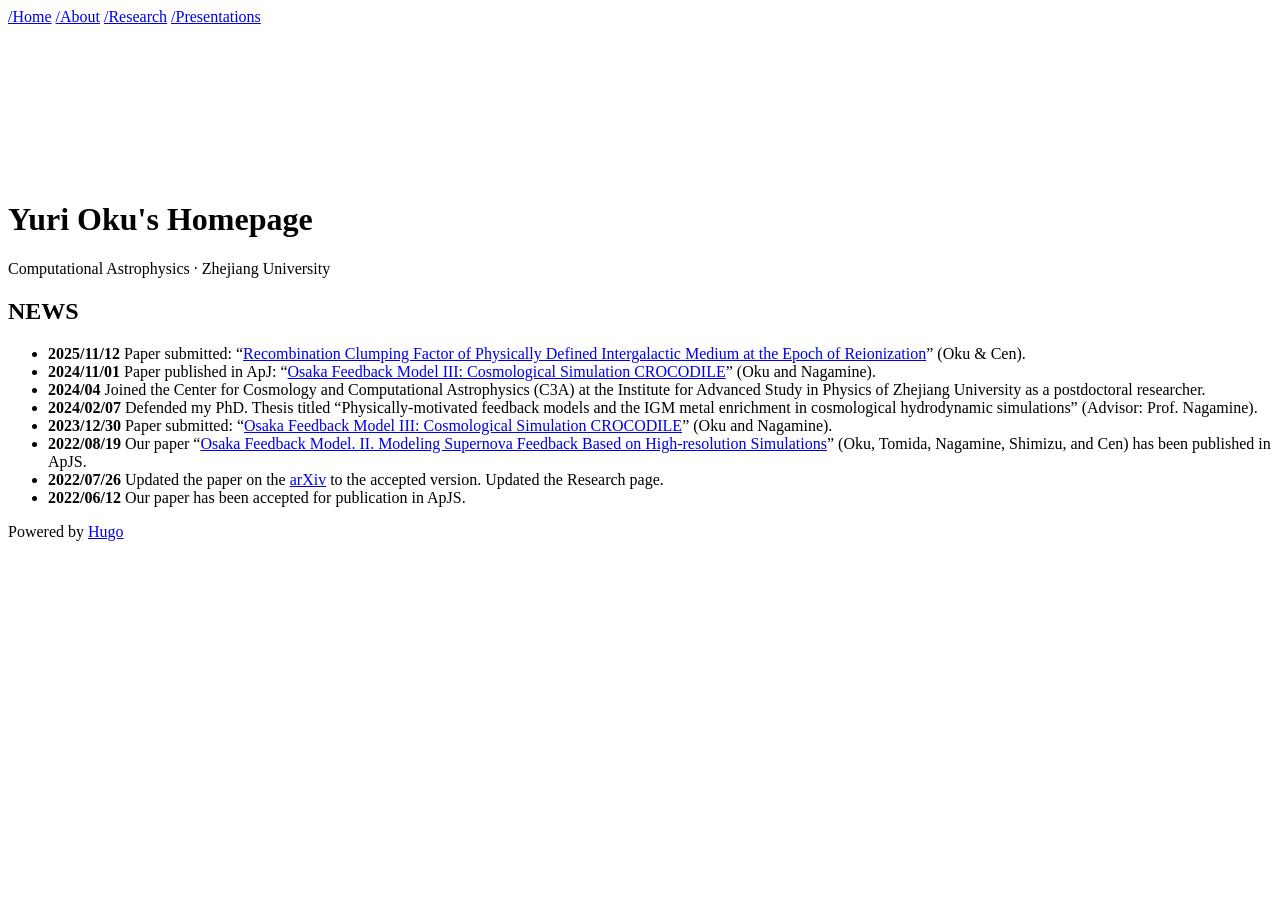
==== public/index.html @ 773e8a99 "add files" ====
<!DOCTYPE html>

<html lang="en"><head>
	<meta name="generator" content="Hugo 0.123.7"><script src="/livereload.js?mindelay=10&amp;v=2&amp;port=1313&amp;path=livereload" data-no-instant defer></script>
    
    <script async src="https://www.googletagmanager.com/gtag/js?id=G-YG0VSNT7RL"></script>
    <script>
        window.dataLayer = window.dataLayer || [];
        function gtag() { dataLayer.push(arguments); }
        gtag('js', new Date());

        gtag('config', 'G-YG0VSNT7RL');
    </script>
    <meta charset="utf-8">
    <meta name="viewport" content="width=device-width, initial-scale=1, shrink-to-fit=no">
    <title>Top - Yuri Oku&#39;s Homepage</title>
    <base href="http://localhost:1313/">
    
    
    
    
    
    
    
    <link rel="preconnect" href="https://fonts.googleapis.com">
    <link rel="preconnect" href="https://fonts.gstatic.com" crossorigin>
    <link href="https://fonts.googleapis.com/css2?family=IBM+Plex+Sans:ital,wght@0,100..700;1,100..700&family=STIX+Two+Text:ital,wght@0,400..700;1,400..700&display=swap" rel="stylesheet">
    <link rel="stylesheet" href="http://localhost:1313/css/main.min.de16f6b862f5ef3d45929ad7b2caf5f3bd8fedbeadcfcb36bacd62ac53a43183.css">
    <link rel="apple-touch-icon" sizes="180x180" href="/icon/apple-touch-icon.png">
    <link rel="icon" type="image/png" sizes="32x32" href="/icon/favicon-32x32.png">
    <link rel="icon" type="image/png" sizes="16x16" href="/icon/favicon-16x16.png">
    <link rel="manifest" href="/icon/site.webmanifest">
    <link rel="mask-icon" href="/icon/safari-pinned-tab.svg" color="#5bbad5">
    <meta name="msapplication-TileColor" content="#da532c">
    <meta name="theme-color" content="#ffffff">
</head><body class="home"><header>
    <nav class="breadcrumb">
        
        <a href="/">/Home</a>
        
        <a href="/about/">/About</a>
        
        <a href="/research/">/Research</a>
        
        <a href="/presentations/">/Presentations</a>
        
    </nav>
</header>
<div class="container">
<main id="home">
    
    <div class="hero-video">
        <video class="landing-video" autoplay muted loop playsinline preload="auto" poster="" aria-hidden="true">
            <source src="https://www.yurioku.com/files/landing.mp4" type="video/mp4">
        </video>
        <div class="hero-overlay" aria-hidden="true"></div>
            <div class="hero-content" role="banner">
                <h1 class="hero-title">Yuri Oku&#39;s Homepage</h1>
                
                

                <p class="hero-subtitle">Computational Astrophysics · Zhejiang University</p>
            </div>

            <div class="hero-body">
                <h2 id="news">NEWS</h2>
<ul>
<li><strong>2025/11/12</strong> Paper submitted: &ldquo;<a href="https://arxiv.org/abs/2511.09364">Recombination Clumping Factor of Physically Defined Intergalactic Medium at the Epoch of Reionization</a>&rdquo; (Oku &amp; Cen).</li>
<li><strong>2024/11/01</strong> Paper published in ApJ: &ldquo;<a href="https://iopscience.iop.org/article/10.3847/1538-4357/ad77d3">Osaka Feedback Model III: Cosmological Simulation CROCODILE</a>&rdquo; (Oku and Nagamine).</li>
<li><strong>2024/04</strong> Joined the Center for Cosmology and Computational Astrophysics (C3A) at the Institute for Advanced Study in Physics of Zhejiang University as a postdoctoral researcher.</li>
<li><strong>2024/02/07</strong> Defended my PhD. Thesis titled &ldquo;Physically-motivated feedback models and the IGM metal enrichment in cosmological hydrodynamic simulations&rdquo; (Advisor: Prof. Nagamine).</li>
<li><strong>2023/12/30</strong> Paper submitted: &ldquo;<a href="https://arxiv.org/abs/2401.06324">Osaka Feedback Model III: Cosmological Simulation CROCODILE</a>&rdquo; (Oku and Nagamine).</li>
<li><strong>2022/08/19</strong> Our paper &ldquo;<a href="https://ui.adsabs.harvard.edu/abs/2022ApJS..262....9O/abstract">Osaka Feedback Model. II. Modeling Supernova Feedback Based on High-resolution Simulations</a>&rdquo; (Oku, Tomida, Nagamine, Shimizu, and Cen) has been published in ApJS.</li>
<li><strong>2022/07/26</strong> Updated the paper on the <a href="https://arxiv.org/abs/2201.00970">arXiv</a> to the accepted version. Updated the Research page.</li>
<li><strong>2022/06/12</strong> Our paper has been accepted for publication in ApJS.</li>
</ul>

            </div>
    </div>

</main>

        </div><footer>
    <span class="footer-text">Powered by <a href="https://gohugo.io/" target="_blank">Hugo</a></span>
</footer>

<script src="http://localhost:1313/js/highlight.pack.13389e4e093fc0b3466287ead64c1f9fc3007d7703813a413de3f046ea09a346.js" integrity="sha256-EzieTgk/wLNGYofq1kwfn8MAfXcDgTpBPePwRuoJo0Y="></script>
<script>hljs.initHighlightingOnLoad();</script>

<script async src="https://www.googletagmanager.com/gtag/js?id=G-YG0VSNT7RL"></script>
<script>
var doNotTrack = false;
if (!doNotTrack) {
	window.dataLayer = window.dataLayer || [];
	function gtag(){dataLayer.push(arguments);}
	gtag('js', new Date());
	gtag('config', 'G-YG0VSNT7RL', { 'anonymize_ip': false });
}
</script>
</body>
</html>
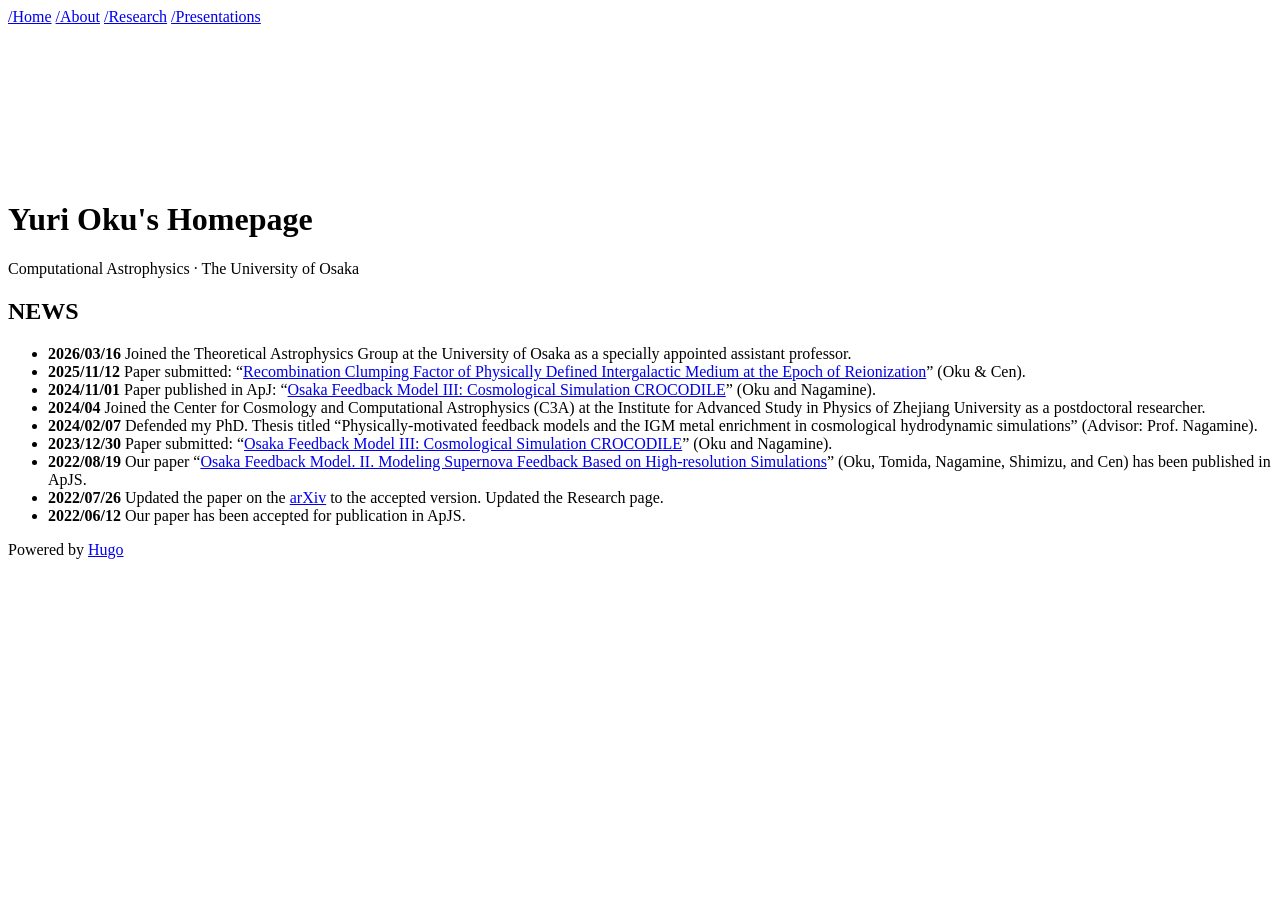
==== commit 746c67e5: "commit" ====
--- a/public/index.html
+++ b/public/index.html
@@ -25,7 +25,7 @@
     <link rel="preconnect" href="https://fonts.googleapis.com">
     <link rel="preconnect" href="https://fonts.gstatic.com" crossorigin>
     <link href="https://fonts.googleapis.com/css2?family=IBM+Plex+Sans:ital,wght@0,100..700;1,100..700&family=STIX+Two+Text:ital,wght@0,400..700;1,400..700&display=swap" rel="stylesheet">
-    <link rel="stylesheet" href="http://localhost:1313/css/main.min.de16f6b862f5ef3d45929ad7b2caf5f3bd8fedbeadcfcb36bacd62ac53a43183.css">
+    <link rel="stylesheet" href="http://localhost:1313/css/main.min.34a18840e5ca58ed1917b088226ddf23aea724d4514ef0d22590ea407bb4301d.css">
     <link rel="apple-touch-icon" sizes="180x180" href="/icon/apple-touch-icon.png">
     <link rel="icon" type="image/png" sizes="32x32" href="/icon/favicon-32x32.png">
     <link rel="icon" type="image/png" sizes="16x16" href="/icon/favicon-16x16.png">
@@ -51,7 +51,7 @@
     
     <div class="hero-video">
         <video class="landing-video" autoplay muted loop playsinline preload="auto" poster="" aria-hidden="true">
-            <source src="https://www.yurioku.com/files/landing.mp4" type="video/mp4">
+            <source src="https://files.yurioku.com/landing.mp4" type="video/mp4">
         </video>
         <div class="hero-overlay" aria-hidden="true"></div>
             <div class="hero-content" role="banner">
@@ -59,12 +59,13 @@
                 
                 
 
-                <p class="hero-subtitle">Computational Astrophysics · Zhejiang University</p>
+                <p class="hero-subtitle">Computational Astrophysics · The University of Osaka</p>
             </div>
 
             <div class="hero-body">
                 <h2 id="news">NEWS</h2>
 <ul>
+<li><strong>2026/03/16</strong> Joined the Theoretical Astrophysics Group at the University of Osaka as a specially appointed assistant professor.</li>
 <li><strong>2025/11/12</strong> Paper submitted: &ldquo;<a href="https://arxiv.org/abs/2511.09364">Recombination Clumping Factor of Physically Defined Intergalactic Medium at the Epoch of Reionization</a>&rdquo; (Oku &amp; Cen).</li>
 <li><strong>2024/11/01</strong> Paper published in ApJ: &ldquo;<a href="https://iopscience.iop.org/article/10.3847/1538-4357/ad77d3">Osaka Feedback Model III: Cosmological Simulation CROCODILE</a>&rdquo; (Oku and Nagamine).</li>
 <li><strong>2024/04</strong> Joined the Center for Cosmology and Computational Astrophysics (C3A) at the Institute for Advanced Study in Physics of Zhejiang University as a postdoctoral researcher.</li>
